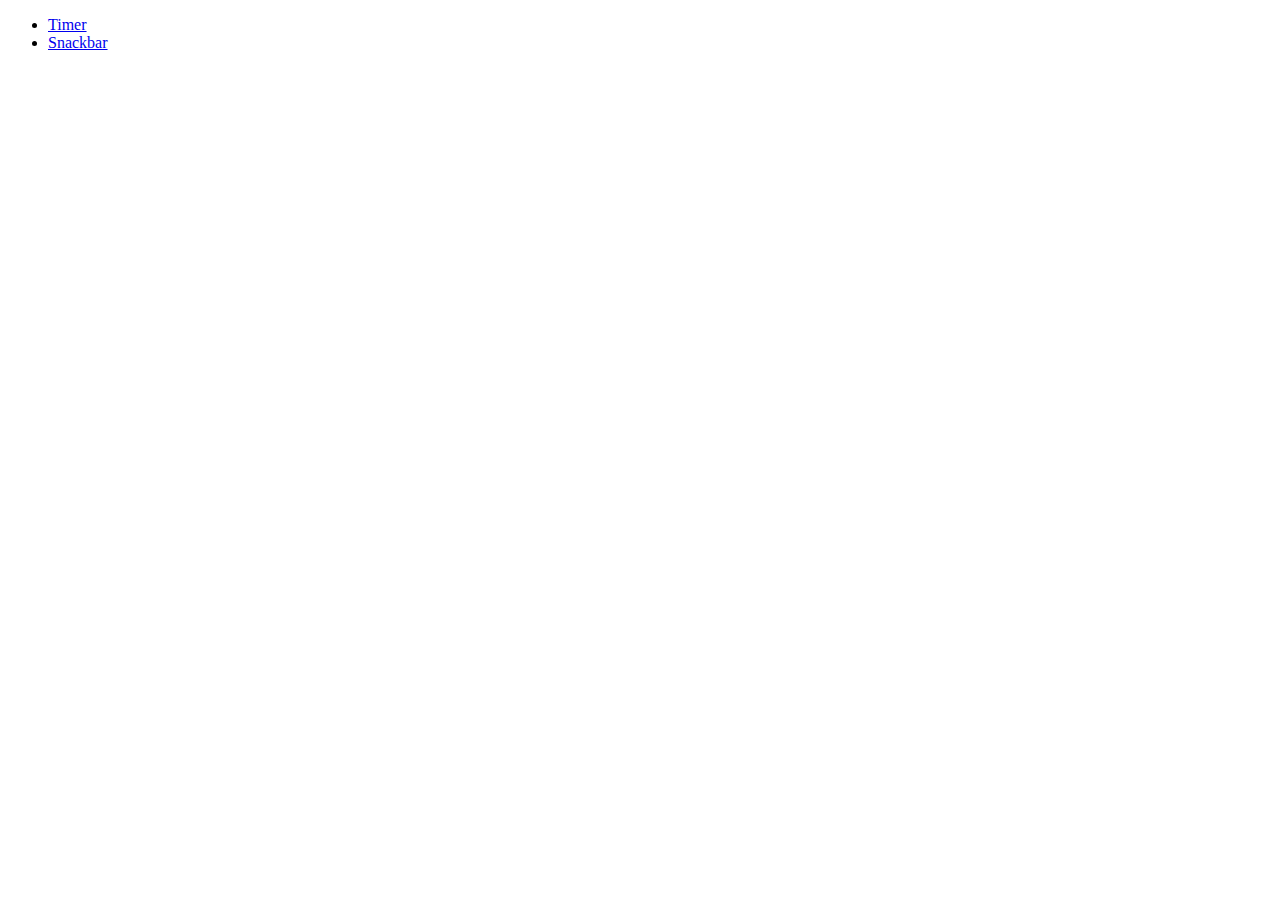
==== src/index.html @ d5e91b40 "Initial commit" ====
<!DOCTYPE html>
<html lang="en">
  <head>
    <meta charset="UTF-8" />
    <meta name="viewport" content="width=device-width, initial-scale=1.0" />
    <title>JS Homework</title>
    
		<link rel="icon" type="image/svg+xml" href="#" />
  </head>
  <body>
    
    <main>
				<ul>
					<li><a href="./1-timer.html">Timer</a></li>
					<li><a href="./2-snackbar.html">Snackbar</a></li>
				</ul>
				
		</main>
		

  </body>
</html>
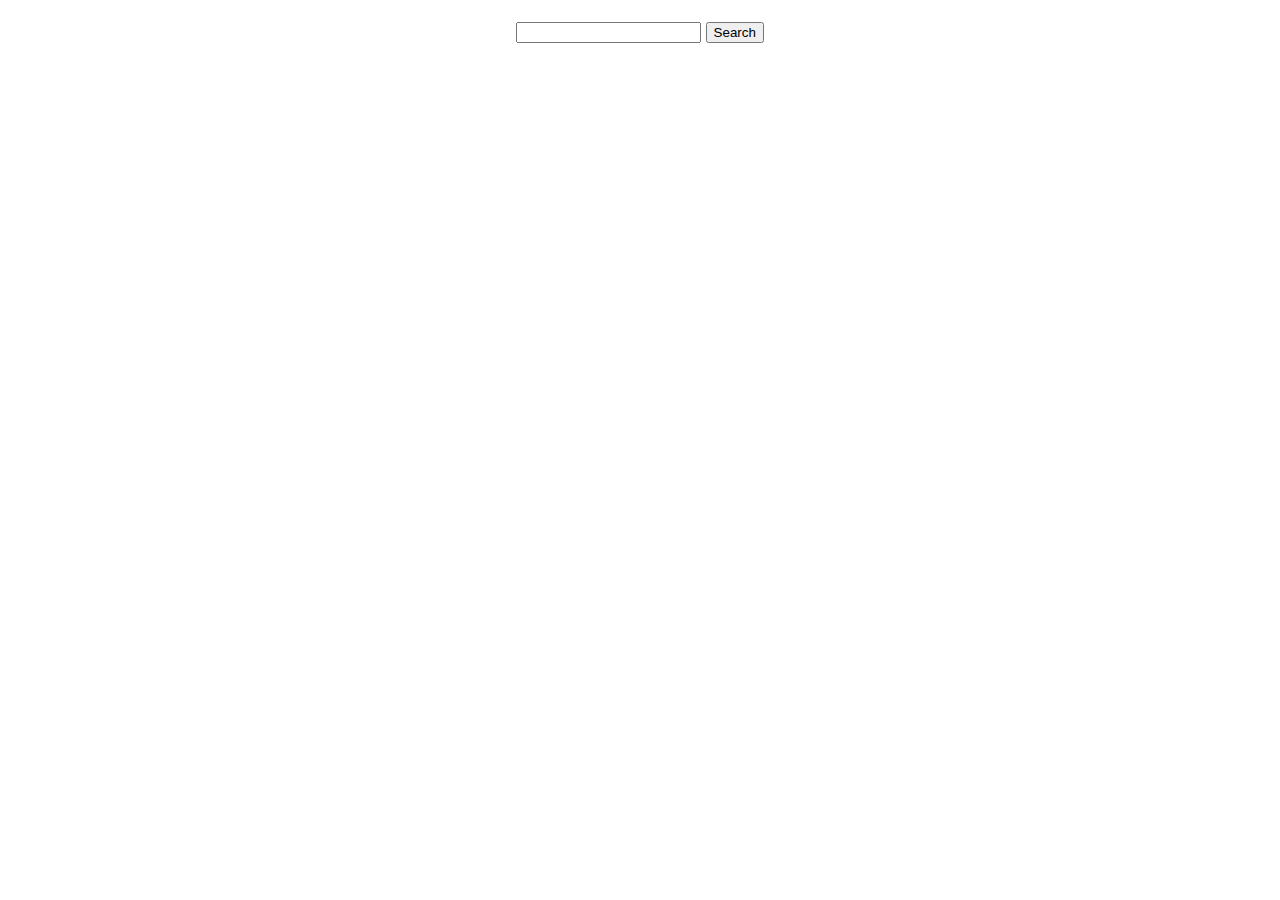
==== commit 47958e7f: "init" ====
--- a/src/index.html
+++ b/src/index.html
@@ -1,22 +1,29 @@
 <!DOCTYPE html>
 <html lang="en">
-  <head>
-    <meta charset="UTF-8" />
-    <meta name="viewport" content="width=device-width, initial-scale=1.0" />
-    <title>JS Homework</title>
-    
-		<link rel="icon" type="image/svg+xml" href="#" />
-  </head>
-  <body>
-    
-    <main>
-				<ul>
-					<li><a href="./1-timer.html">Timer</a></li>
-					<li><a href="./2-snackbar.html">Snackbar</a></li>
-				</ul>
+
+<head>
+	<meta charset="UTF-8" />
+	<meta name="viewport" content="width=device-width, initial-scale=1.0" />
+	<title>Image Search</title>
+	<link rel="stylesheet" href="./css/styles.css" />
+</head>
+
+<body>
+	<header>
+		<form id="search-form">
+			<input type="text" name="searchQuery" placeholder="Search images..." />
+			<button type="submit">Search</button>
+		</form>
+	</header>
+	<main>
+		<div class="gallery-container">
+			<ul class="gallery">
 				
-		</main>
-		
+			</ul>
+		</div>
+		<div class="loader">Loading...</div>
+	</main>
+	<script type="module" src="main.js"></script>
+</body>
 
-  </body>
-</html>
+</html>--- a/src/css/styles.css
+++ b/src/css/styles.css
@@ -0,0 +1,68 @@
+/**
+  |============================
+  | include css partials with
+  | default @import url()
+  |============================
+*/
+/* Common styles */
+@import url("./reset.css");
+@import url("./base.css");
+
+/* Sections style */
+
+.container {
+	padding: 40px;
+}
+
+body {
+	font-family: Arial, sans-serif;
+}
+
+header {
+	padding: 20px;
+	text-align: center;
+}
+
+.gallery {
+	display: flex;
+	flex-wrap: wrap;
+	gap: 24px;
+}
+
+.gallery-item {
+	display: block;
+	width: 360px;
+	height: 200px;
+	text-align: center;
+}
+
+.gallery-item a {
+	display: block;
+	width: 360px;
+	height: 200px;
+	text-align: center;
+}
+
+.gallery-img {
+	width: 360px;
+	height: 200px;
+	object-fit: cover;
+}
+
+.info {
+	display: flex;
+	width: 360px;
+	height: 48px;
+	font-family: Montserrat;
+	font-size: 12px;
+	font-weight: 400;
+	line-height: 16px;
+	letter-spacing: 0.04em;
+	text-align: left;
+}
+
+.loader {
+	display: none;
+	text-align: center;
+	font-size: 20px;
+}
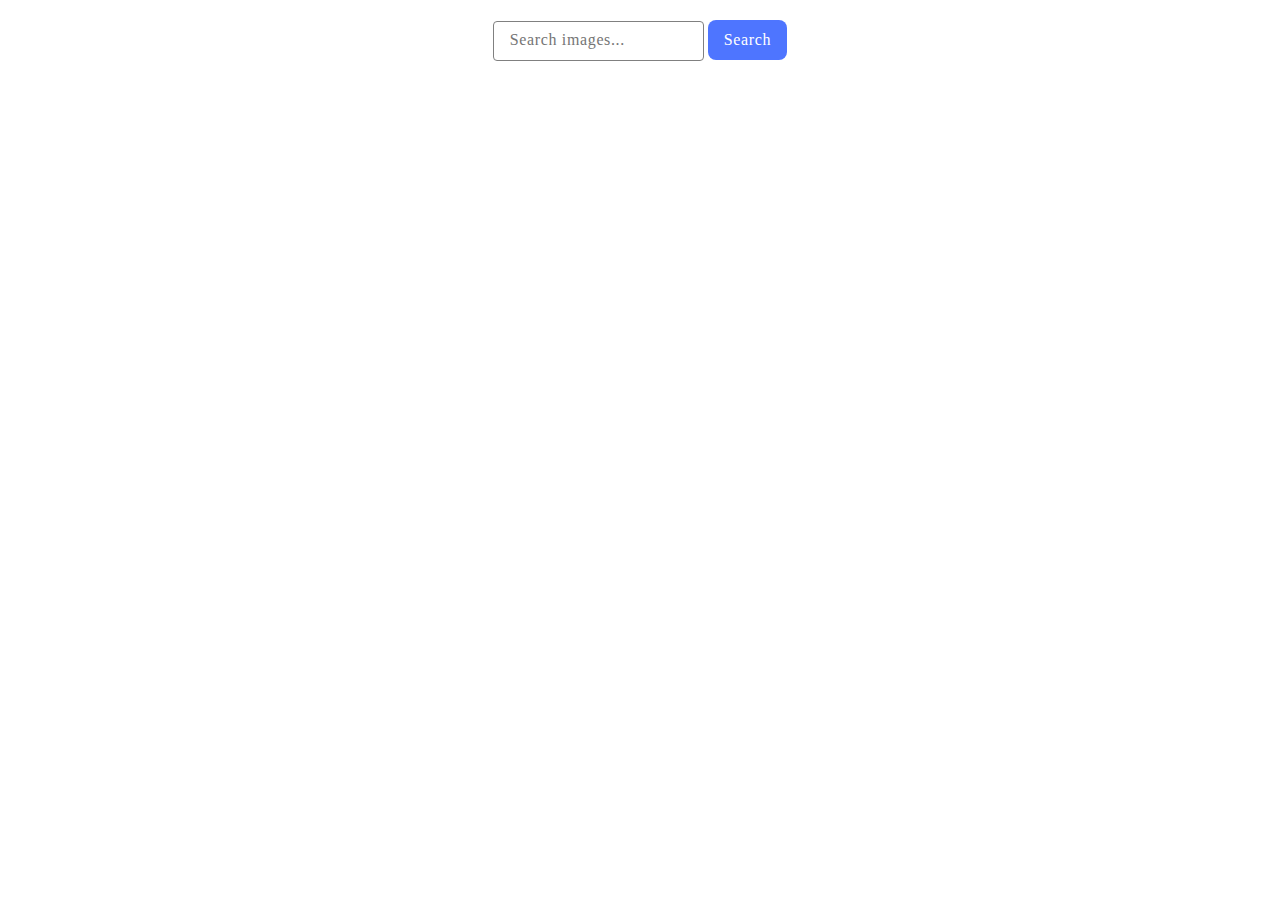
==== commit 93a927ef: "Css added" ====
--- a/src/index.html
+++ b/src/index.html
@@ -11,8 +11,8 @@
 <body>
 	<header>
 		<form id="search-form">
-			<input type="text" name="searchQuery" placeholder="Search images..." />
-			<button type="submit">Search</button>
+			<input class="input" type="text" name="searchQuery" placeholder="Search images..." />
+			<button class="btn" type="submit">Search</button>
 		</form>
 	</header>
 	<main>
@@ -21,7 +21,7 @@
 				
 			</ul>
 		</div>
-		<div class="loader">Loading...</div>
+		<div class="loader">Loading images, please wait...</div>
 	</main>
 	<script type="module" src="main.js"></script>
 </body>
--- a/src/css/styles.css
+++ b/src/css/styles.css
@@ -9,13 +9,18 @@
 @import url("./base.css");
 
 /* Sections style */
+*,
+::after,
+::before {
+	box-sizing: border-box;
+}
 
 .container {
 	padding: 40px;
 }
 
 body {
-	font-family: Arial, sans-serif;
+	font-family: Montserrat;
 }
 
 header {
@@ -33,32 +38,37 @@
 	display: block;
 	width: 360px;
 	height: 200px;
-	text-align: center;
+	border: 1px solid #808080;
 }
 
 .gallery-item a {
 	display: block;
-	width: 360px;
-	height: 200px;
 	text-align: center;
 }
 
 .gallery-img {
+	display: block;
 	width: 360px;
-	height: 200px;
-	object-fit: cover;
+	height: 152px;
+	object-fit: fill;
 }
 
 .info {
 	display: flex;
+	justify-content: space-between;
+	padding: 4px 20px;
 	width: 360px;
 	height: 48px;
-	font-family: Montserrat;
+}
+
+.info p {
+	display: flex;
+	flex-direction: column;
+	text-align: center;
 	font-size: 12px;
 	font-weight: 400;
 	line-height: 16px;
 	letter-spacing: 0.04em;
-	text-align: left;
 }
 
 .loader {
@@ -66,3 +76,43 @@
 	text-align: center;
 	font-size: 20px;
 }
+
+.input {
+	padding: 8px 16px;
+	outline: none;
+	border: 1px solid #808080;
+	border-radius: 4px;
+	height: 40px;
+}
+
+.input::placeholder {
+	opacity: 1;
+	font-family: Montserrat;
+	font-size: 16px;
+	font-weight: 400;
+	line-height: 24px;
+	letter-spacing: 0.04em;
+	text-align: left;
+}
+
+.btn {
+	border: none;
+	border-radius: 8px;
+	padding: 8px 16px;
+	background-color: #4e75ff;
+	color: #ffffff;
+	font-family: Montserrat;
+	font-size: 16px;
+	font-weight: 500;
+	line-height: 24px;
+	letter-spacing: 0.04em;
+	text-align: left;
+}
+
+.loader {
+	font-size: 16px;
+	font-weight: 400;
+	line-height: 24px;
+	letter-spacing: 0.04em;
+	color: #2E2F42;
+}
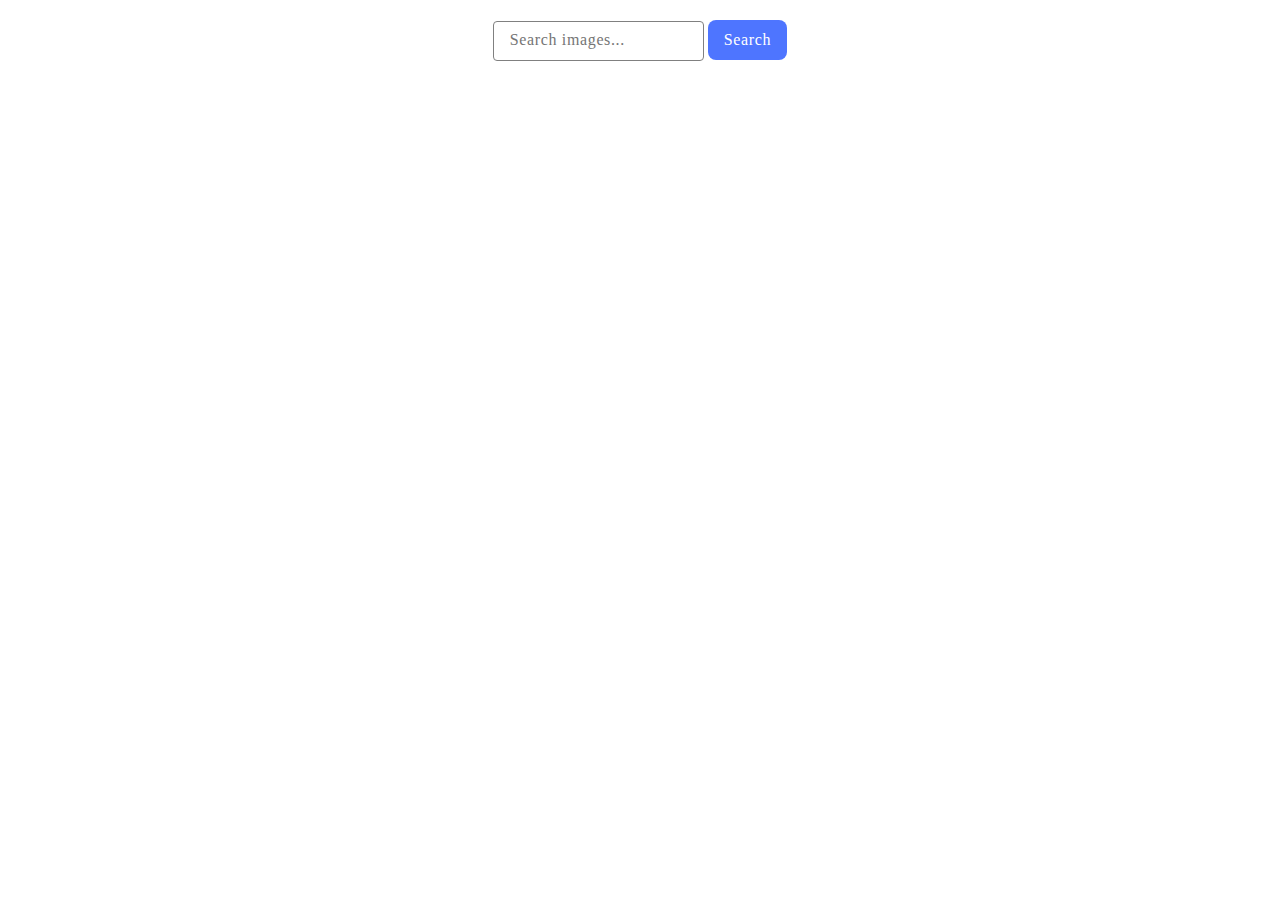
==== commit 7721d0a1: "init" ====
--- a/src/index.html
+++ b/src/index.html
@@ -24,6 +24,8 @@
 		<div class="loader">Loading images, please wait...</div>
 	</main>
 	<script type="module" src="main.js"></script>
+	<script type="module" src="./js/pixabay-api.js"></script>
+	<script type="module" src="./js/render-function.js"></script>
 </body>
 
 </html>--- a/src/css/styles.css
+++ b/src/css/styles.css
@@ -114,5 +114,22 @@
 	font-weight: 400;
 	line-height: 24px;
 	letter-spacing: 0.04em;
-	color: #2E2F42;
+	color: #2e2f42;
 }
+
+/* Стилі для повідомлення про помилку */
+
+.iziToast {
+	position: fixed;
+	top: 10px;
+	right: 10px;
+	background-color: #ef4040;
+	color: #fafafb;
+	padding: 20px;
+	font-family: Montserrat;
+	font-size: 16px;
+	font-weight: 400;
+	line-height: 24px;
+	letter-spacing: 0.5px;
+	text-align: left;
+}
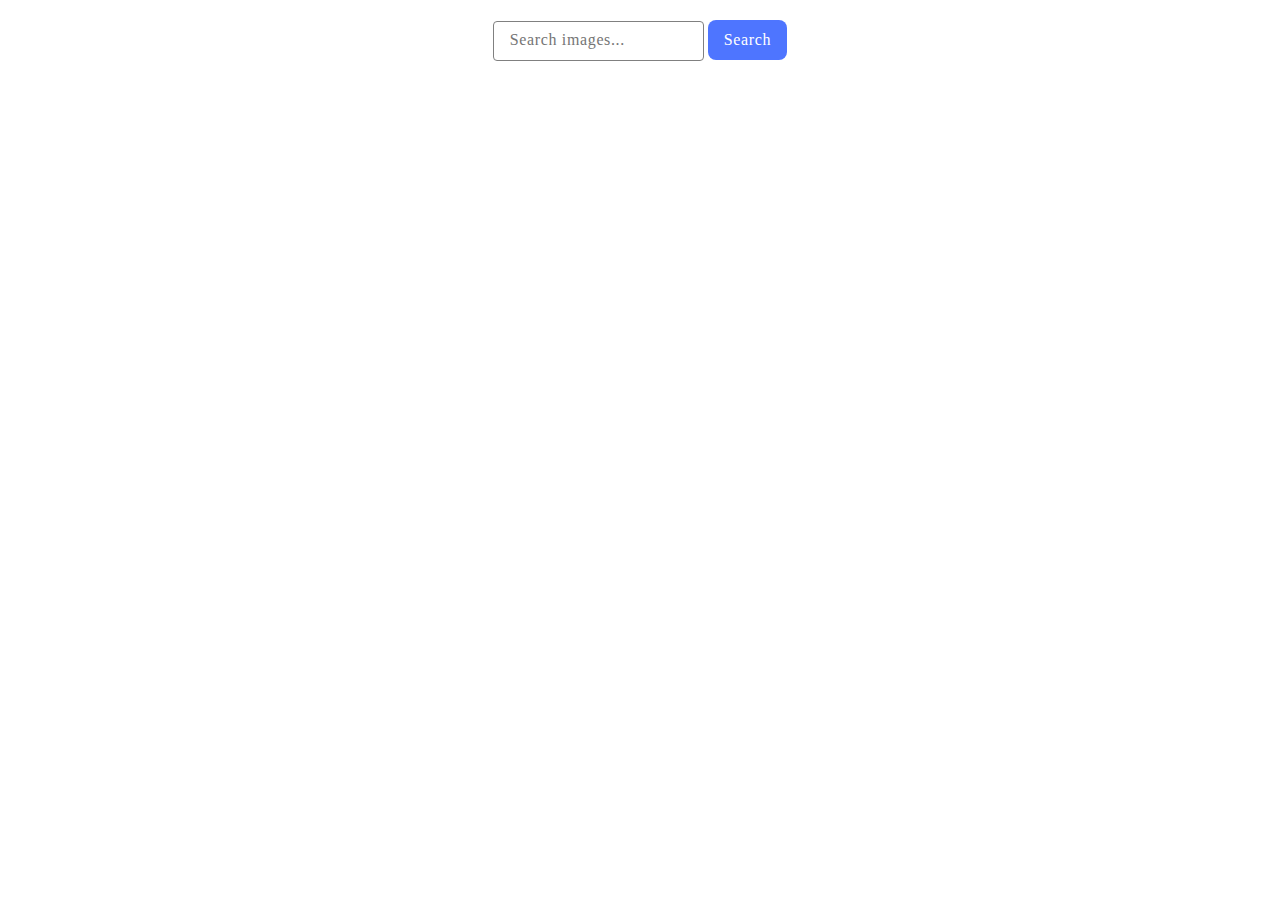
==== commit f0bdaf15: "init" ====
--- a/src/index.html
+++ b/src/index.html
@@ -23,9 +23,8 @@
 		</div>
 		<div class="loader">Loading images, please wait...</div>
 	</main>
-	<script type="module" src="main.js"></script>
-	<script type="module" src="./js/pixabay-api.js"></script>
-	<script type="module" src="./js/render-function.js"></script>
+	<script type="module" src="./main.js"></script>
+
 </body>
 
 </html>